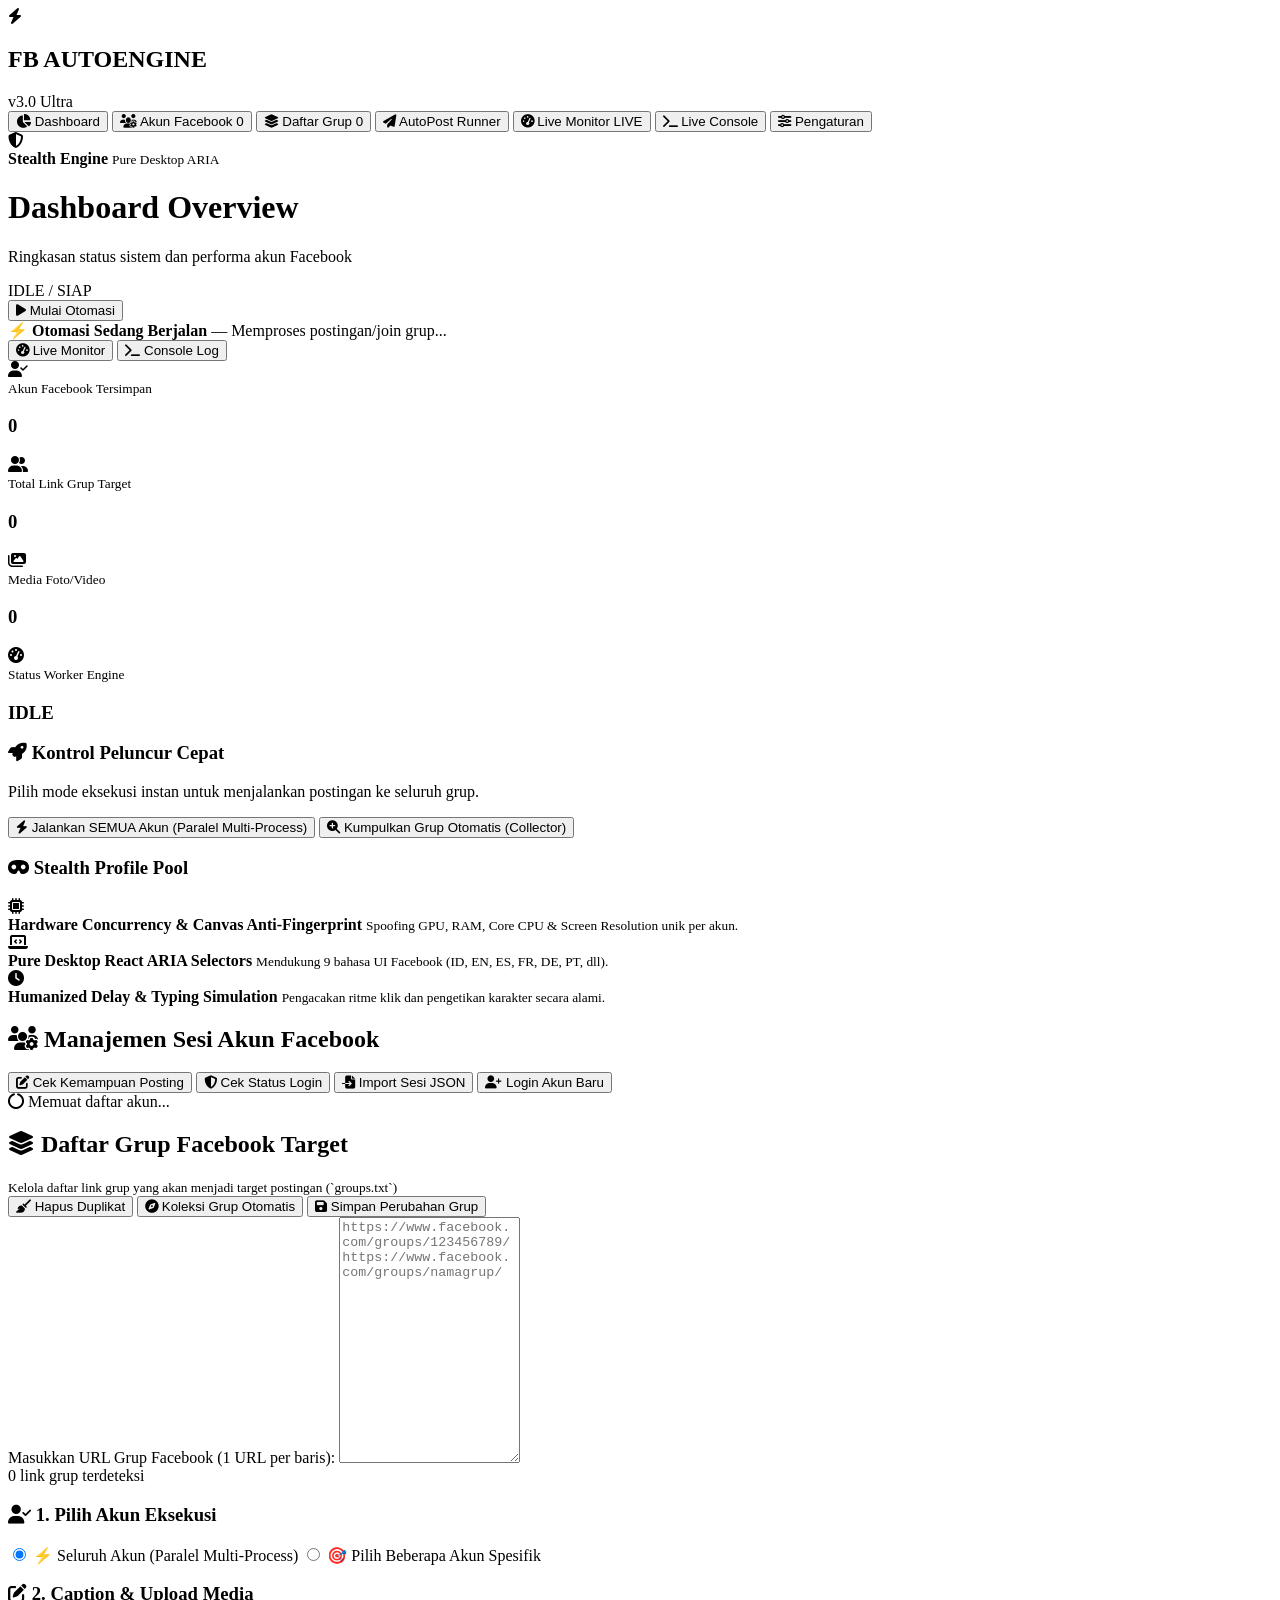
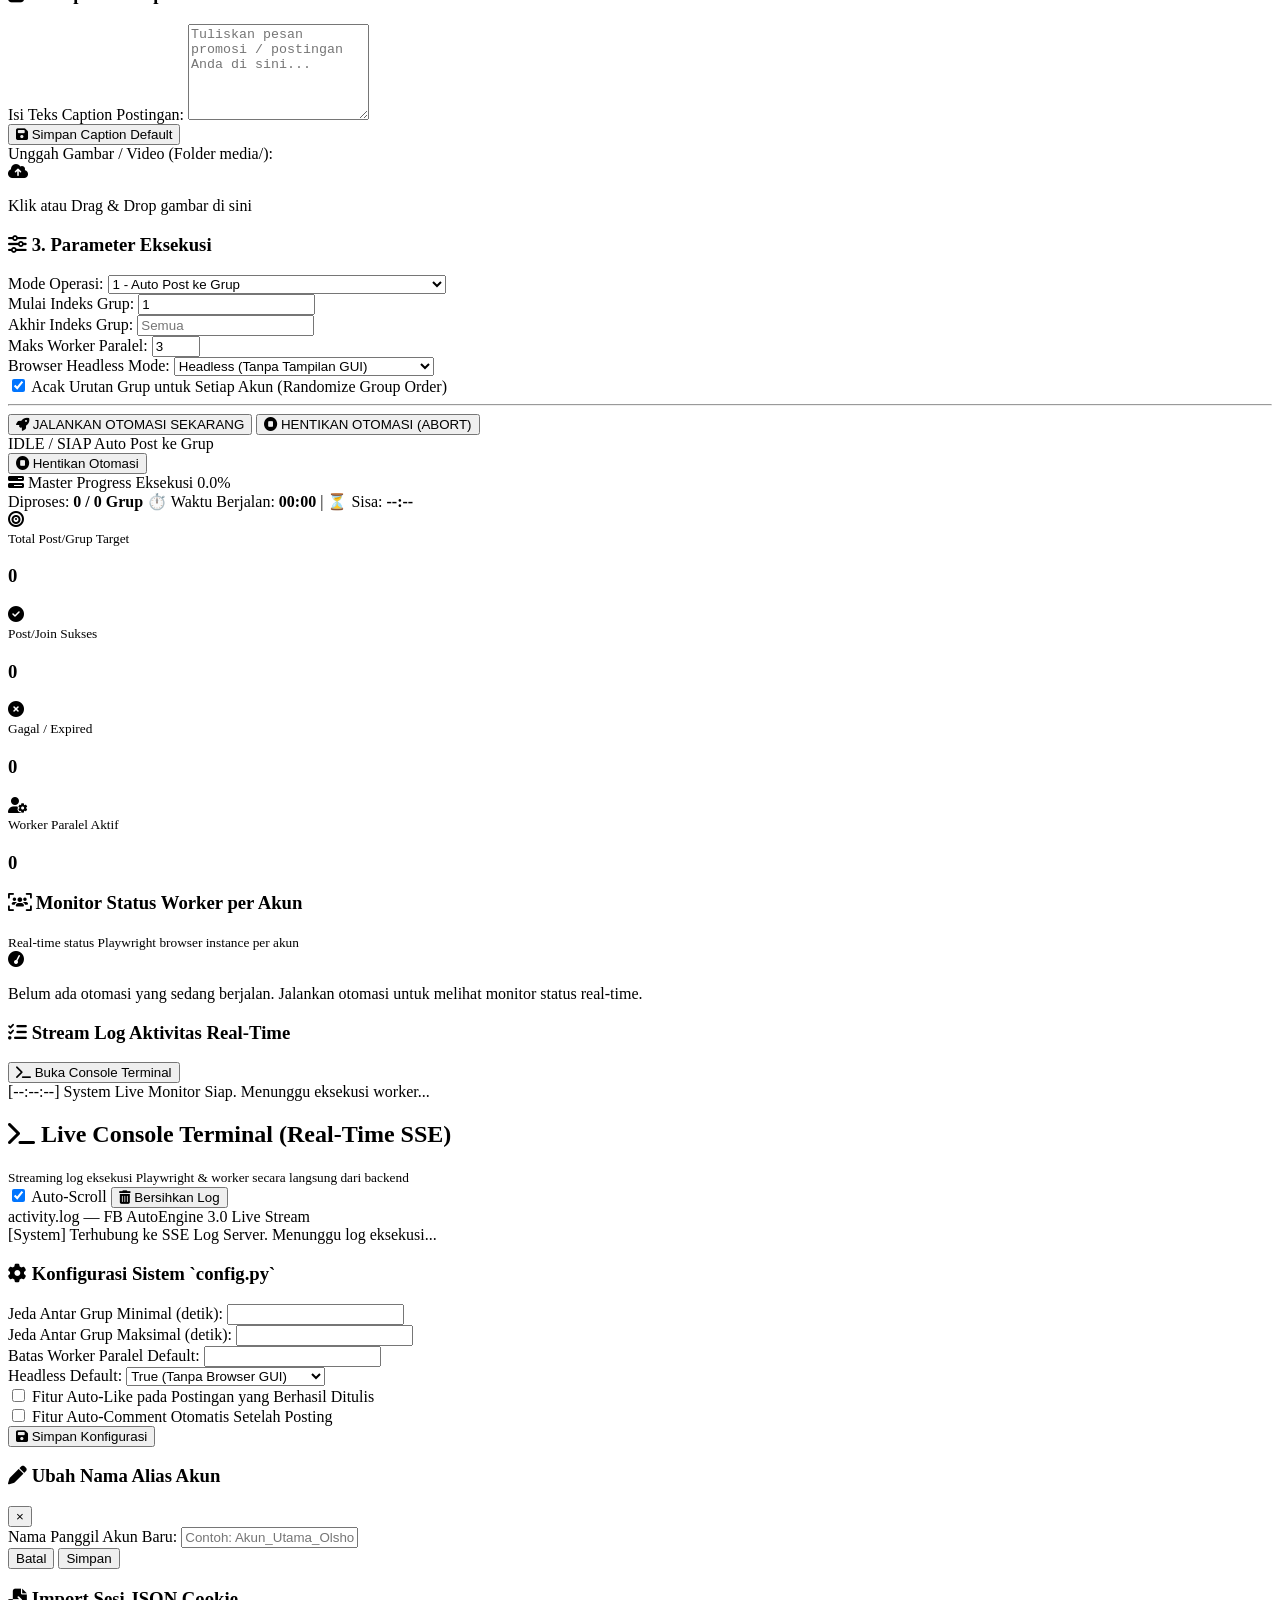
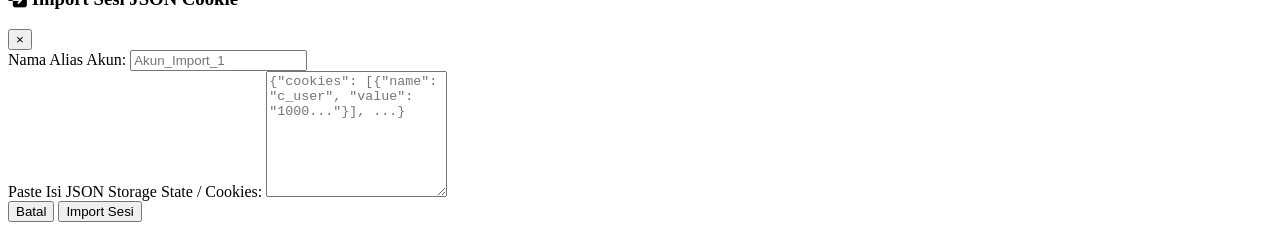
==== web/index.html @ 4289c7a9 "Initial commit - all project files" ====
<!DOCTYPE html>
<html lang="id">
<head>
  <meta charset="UTF-8">
  <meta name="viewport" content="width=device-width, initial-scale=1.0">
  <title>FB AutoEngine 3.0 Ultra - Control Center</title>
  
  <!-- Google Fonts: Plus Jakarta Sans & JetBrains Mono -->
  <link rel="preconnect" href="https://fonts.googleapis.com">
  <link rel="preconnect" href="https://fonts.gstatic.com" crossorigin>
  <link href="https://fonts.googleapis.com/css2?family=JetBrains+Mono:wght@400;500;600&family=Plus+Jakarta+Sans:wght@400;500;600;700;800&display=swap" rel="stylesheet">
  
  <!-- FontAwesome Icons -->
  <link rel="stylesheet" href="https://cdnjs.cloudflare.com/ajax/libs/font-awesome/6.4.0/css/all.min.css">
  
  <!-- Custom Stylesheet -->
  <link rel="stylesheet" href="/static/style.css">
</head>
<body>
  <div class="app-container">
    <!-- Sidebar Navigation -->
    <aside class="sidebar">
      <div class="brand">
        <div class="brand-icon">
          <i class="fa-solid fa-bolt"></i>
        </div>
        <div class="brand-text">
          <h2>FB AUTOENGINE</h2>
          <span class="version-tag">v3.0 Ultra</span>
        </div>
      </div>

      <nav class="nav-menu">
        <button class="nav-btn active" data-tab="tab-dashboard">
          <i class="fa-solid fa-chart-pie"></i>
          <span>Dashboard</span>
        </button>
        <button class="nav-btn" data-tab="tab-sessions">
          <i class="fa-solid fa-users-gear"></i>
          <span>Akun Facebook</span>
          <span class="badge" id="badge-account-count">0</span>
        </button>
        <button class="nav-btn" data-tab="tab-groups">
          <i class="fa-solid fa-layer-group"></i>
          <span>Daftar Grup</span>
          <span class="badge" id="badge-group-count">0</span>
        </button>
        <button class="nav-btn" data-tab="tab-poster">
          <i class="fa-solid fa-paper-plane"></i>
          <span>AutoPost Runner</span>
        </button>
        <button class="nav-btn" data-tab="tab-monitor">
          <i class="fa-solid fa-gauge-high"></i>
          <span>Live Monitor</span>
          <span class="pulse-live-badge hidden" id="badge-live-monitor">LIVE</span>
        </button>
        <button class="nav-btn" data-tab="tab-logs">
          <i class="fa-solid fa-terminal"></i>
          <span>Live Console</span>
          <span class="pulse-dot-mini" id="mini-log-dot"></span>
        </button>
        <button class="nav-btn" data-tab="tab-settings">
          <i class="fa-solid fa-sliders"></i>
          <span>Pengaturan</span>
        </button>
      </nav>

      <div class="sidebar-footer">
        <div class="stealth-info">
          <i class="fa-solid fa-shield-halved"></i>
          <div>
            <strong>Stealth Engine</strong>
            <small>Pure Desktop ARIA</small>
          </div>
        </div>
      </div>
    </aside>

    <!-- Main Content Area -->
    <main class="main-content">
      <!-- Top Header Navbar -->
      <header class="top-header">
        <div class="page-title">
          <h1 id="header-title">Dashboard Overview</h1>
          <p id="header-subtitle">Ringkasan status sistem dan performa akun Facebook</p>
        </div>

        <div class="header-actions">
          <div class="status-pill" id="status-pill">
            <span class="pulse-dot" id="pulse-dot"></span>
            <span id="status-text">IDLE / SIAP</span>
          </div>
          
          <button class="btn btn-primary" id="btn-quick-start">
            <i class="fa-solid fa-play"></i> Mulai Otomasi
          </button>
        </div>
      </header>

      <!-- Floating Live Runner Progress Banner -->
      <div class="floating-runner-bar hidden" id="floating-runner-bar">
        <div class="runner-bar-info">
          <span class="pulse-dot active"></span>
          <span>⚡ <strong>Otomasi Sedang Berjalan</strong> — Memproses postingan/join grup...</span>
        </div>
        <div class="runner-bar-actions">
          <button class="btn btn-sm btn-emerald" id="btn-bar-goto-monitor"><i class="fa-solid fa-gauge-high"></i> Live Monitor</button>
          <button class="btn btn-sm btn-outline" id="btn-bar-goto-terminal"><i class="fa-solid fa-terminal"></i> Console Log</button>
        </div>
      </div>

      <!-- Dynamic Tab Views Container -->
      <div class="content-body">
        
        <!-- ── TAB 1: DASHBOARD OVERVIEW ──────────────────────────────── -->
        <section class="tab-view active" id="tab-dashboard">
          <div class="stats-grid">
            <div class="stat-card">
              <div class="stat-icon icon-indigo">
                <i class="fa-solid fa-user-check"></i>
              </div>
              <div class="stat-info">
                <small>Akun Facebook Tersimpan</small>
                <h3 id="stat-total-accounts">0</h3>
              </div>
            </div>

            <div class="stat-card">
              <div class="stat-icon icon-violet">
                <i class="fa-solid fa-user-group"></i>
              </div>
              <div class="stat-info">
                <small>Total Link Grup Target</small>
                <h3 id="stat-total-groups">0</h3>
              </div>
            </div>

            <div class="stat-card">
              <div class="stat-icon icon-emerald">
                <i class="fa-solid fa-images"></i>
              </div>
              <div class="stat-info">
                <small>Media Foto/Video</small>
                <h3 id="stat-total-media">0</h3>
              </div>
            </div>

            <div class="stat-card">
              <div class="stat-icon icon-pink">
                <i class="fa-solid fa-gauge-high"></i>
              </div>
              <div class="stat-info">
                <small>Status Worker Engine</small>
                <h3 id="stat-runner-status">IDLE</h3>
              </div>
            </div>
          </div>

          <div class="dashboard-panels-grid">
            <!-- Left Panel: Quick Actions & Execution State -->
            <div class="card-panel">
              <div class="panel-header">
                <h3><i class="fa-solid fa-rocket"></i> Kontrol Peluncur Cepat</h3>
              </div>
              <div class="panel-body">
                <p class="text-muted">Pilih mode eksekusi instan untuk menjalankan postingan ke seluruh grup.</p>
                
                <div class="quick-action-buttons">
                  <button class="btn btn-emerald btn-block" id="btn-quick-run-all">
                    <i class="fa-solid fa-bolt"></i> Jalankan SEMUA Akun (Paralel Multi-Process)
                  </button>
                  <button class="btn btn-outline btn-block" id="btn-quick-collect">
                    <i class="fa-solid fa-magnifying-glass-plus"></i> Kumpulkan Grup Otomatis (Collector)
                  </button>
                </div>
              </div>
            </div>

            <!-- Right Panel: System Fingerprints & Stealth Profile Pool -->
            <div class="card-panel">
              <div class="panel-header">
                <h3><i class="fa-solid fa-mask"></i> Stealth Profile Pool</h3>
              </div>
              <div class="panel-body">
                <div class="stealth-features-list">
                  <div class="feature-item">
                    <i class="fa-solid fa-microchip check-icon"></i>
                    <div>
                      <strong>Hardware Concurrency & Canvas Anti-Fingerprint</strong>
                      <small>Spoofing GPU, RAM, Core CPU & Screen Resolution unik per akun.</small>
                    </div>
                  </div>
                  <div class="feature-item">
                    <i class="fa-solid fa-laptop-code check-icon"></i>
                    <div>
                      <strong>Pure Desktop React ARIA Selectors</strong>
                      <small>Mendukung 9 bahasa UI Facebook (ID, EN, ES, FR, DE, PT, dll).</small>
                    </div>
                  </div>
                  <div class="feature-item">
                    <i class="fa-solid fa-clock check-icon"></i>
                    <div>
                      <strong>Humanized Delay & Typing Simulation</strong>
                      <small>Pengacakan ritme klik dan pengetikan karakter secara alami.</small>
                    </div>
                  </div>
                </div>
              </div>
            </div>
          </div>
        </section>


        <!-- ── TAB 2: AKUN FACEBOOK (CRUD) ────────────────────────────── -->
        <section class="tab-view" id="tab-sessions">
          <div class="section-toolbar">
            <h2><i class="fa-solid fa-users-gear"></i> Manajemen Sesi Akun Facebook</h2>
            <div class="toolbar-actions">
              <button class="btn btn-outline" id="btn-check-posting">
                <i class="fa-solid fa-pen-to-square"></i> Cek Kemampuan Posting
              </button>
              <button class="btn btn-outline" id="btn-verify-all-acc">
                <i class="fa-solid fa-shield-halved"></i> Cek Status Login
              </button>
              <button class="btn btn-outline" id="btn-import-session">
                <i class="fa-solid fa-file-import"></i> Import Sesi JSON
              </button>
              <button class="btn btn-primary" id="btn-add-account">
                <i class="fa-solid fa-user-plus"></i> Login Akun Baru
              </button>
            </div>
          </div>

          <div class="sessions-grid" id="sessions-container">
            <!-- Account Cards rendered dynamically via app.js -->
            <div class="loading-spinner"><i class="fa-solid fa-circle-notch fa-spin"></i> Memuat daftar akun...</div>
          </div>
        </section>


        <!-- ── TAB 3: MANAJEMEN GRUP ──────────────────────────────────── -->
        <section class="tab-view" id="tab-groups">
          <div class="section-toolbar">
            <div>
              <h2><i class="fa-solid fa-layer-group"></i> Daftar Grup Facebook Target</h2>
              <small class="text-muted">Kelola daftar link grup yang akan menjadi target postingan (`groups.txt`)</small>
            </div>
            <div class="toolbar-actions">
              <button class="btn btn-outline" id="btn-clean-groups">
                <i class="fa-solid fa-broom"></i> Hapus Duplikat
              </button>
              <button class="btn btn-outline" id="btn-trigger-collect">
                <i class="fa-solid fa-compass"></i> Koleksi Grup Otomatis
              </button>
              <button class="btn btn-primary" id="btn-save-groups">
                <i class="fa-solid fa-floppy-disk"></i> Simpan Perubahan Grup
              </button>
            </div>
          </div>

          <div class="card-panel">
            <div class="panel-body">
              <div class="groups-editor-wrapper">
                <label for="groups-textarea">Masukkan URL Grup Facebook (1 URL per baris):</label>
                <textarea id="groups-textarea" rows="16" placeholder="https://www.facebook.com/groups/123456789/&#10;https://www.facebook.com/groups/namagrup/"></textarea>
                <div class="editor-footer">
                  <span id="groups-line-count">0 link grup terdeteksi</span>
                </div>
              </div>
            </div>
          </div>
        </section>



        <!-- ── TAB 4: AUTOPOST RUNNER CONTROLLER ──────────────────────── -->
        <section class="tab-view" id="tab-poster">
          <div class="runner-config-grid">
            
            <!-- Left Side: Post Composer & Target Accounts -->
            <div class="runner-left-col">
              
              <!-- Target Account Selector -->
              <div class="card-panel">
                <div class="panel-header">
                  <h3><i class="fa-solid fa-user-check"></i> 1. Pilih Akun Eksekusi</h3>
                </div>
                <div class="panel-body">
                  <div class="account-select-mode">
                    <label><input type="radio" name="acc-mode" value="all" checked> ⚡ Seluruh Akun (Paralel Multi-Process)</label>
                    <label><input type="radio" name="acc-mode" value="custom"> 🎯 Pilih Beberapa Akun Spesifik</label>
                  </div>

                  <div class="custom-acc-list hidden" id="custom-acc-checkboxes">
                    <!-- Checkboxes rendered dynamically -->
                  </div>
                </div>
              </div>

              <!-- Caption & Media Composer -->
              <div class="card-panel">
                <div class="panel-header">
                  <h3><i class="fa-solid fa-pen-to-square"></i> 2. Caption & Upload Media</h3>
                </div>
                <div class="panel-body">
                  <div class="form-group">
                    <label for="post-caption-textarea">Isi Teks Caption Postingan:</label>
                    <textarea id="post-caption-textarea" rows="6" placeholder="Tuliskan pesan promosi / postingan Anda di sini..."></textarea>
                    <div class="textarea-actions">
                      <button class="btn btn-sm btn-outline" id="btn-save-caption">
                        <i class="fa-solid fa-floppy-disk"></i> Simpan Caption Default
                      </button>
                    </div>
                  </div>

                  <div class="form-group">
                    <label>Unggah Gambar / Video (Folder media/):</label>
                    <div class="media-upload-zone" id="upload-zone">
                      <i class="fa-solid fa-cloud-arrow-up"></i>
                      <p>Klik atau Drag & Drop gambar di sini</p>
                      <input type="file" id="media-file-input" accept="image/*,video/*" multiple hidden>
                    </div>
                    <div class="media-preview-gallery" id="media-gallery">
                      <!-- Media thumbnails rendered dynamically -->
                    </div>
                  </div>
                </div>
              </div>

            </div>

            <!-- Right Side: Parameters & Execution Action -->
            <div class="runner-right-col">
              
              <div class="card-panel">
                <div class="panel-header">
                  <h3><i class="fa-solid fa-sliders"></i> 3. Parameter Eksekusi</h3>
                </div>
                <div class="panel-body">
                  
                  <div class="form-group">
                    <label>Mode Operasi:</label>
                    <select id="runner-mode-select" class="form-select">
                      <option value="1">1 - Auto Post ke Grup</option>
                      <option value="2">2 - Auto Join Grup</option>
                      <option value="3">3 - Auto Post + Auto Join (Join jika belum bergabung)</option>
                    </select>
                  </div>

                  <div class="form-grid-2">
                    <div class="form-group">
                      <label for="runner-start-idx">Mulai Indeks Grup:</label>
                      <input type="number" id="runner-start-idx" value="1" min="1" class="form-input">
                    </div>
                    <div class="form-group">
                      <label for="runner-end-idx">Akhir Indeks Grup:</label>
                      <input type="number" id="runner-end-idx" placeholder="Semua" class="form-input">
                    </div>
                  </div>

                  <div class="form-grid-2">
                    <div class="form-group">
                      <label for="runner-max-workers">Maks Worker Paralel:</label>
                      <input type="number" id="runner-max-workers" value="3" min="1" max="10" class="form-input">
                    </div>
                    <div class="form-group">
                      <label>Browser Headless Mode:</label>
                      <select id="runner-headless-select" class="form-select">
                        <option value="true">Headless (Tanpa Tampilan GUI)</option>
                        <option value="false">Non-Headless (Tampilkan Browser GUI)</option>
                      </select>
                    </div>
                  </div>

                  <div class="form-group">
                    <label class="checkbox-label">
                      <input type="checkbox" id="runner-randomize-groups" checked>
                      <span>Acak Urutan Grup untuk Setiap Akun (Randomize Group Order)</span>
                    </label>
                  </div>

                  <hr class="divider">

                  <div class="runner-actions-panel">
                    <button class="btn btn-emerald btn-lg btn-block" id="btn-start-automation">
                      <i class="fa-solid fa-rocket"></i> JALANKAN OTOMASI SEKARANG
                    </button>
                    <button class="btn btn-danger btn-lg btn-block hidden" id="btn-stop-automation">
                      <i class="fa-solid fa-circle-stop"></i> HENTIKAN OTOMASI (ABORT)
                    </button>
                  </div>

                </div>
              </div>

            </div>

          </div>
        </section>


        <!-- ── TAB: REAL-TIME LIVE MONITOR ────────────────────────────── -->
        <section class="tab-view" id="tab-monitor">
          <!-- Live Monitor Master Progress Panel -->
          <div class="card-panel monitor-master-card">
            <div class="panel-header monitor-master-header">
              <div class="header-status-left">
                <span class="live-pill" id="mon-live-status-pill">
                  <span class="pulse-dot" id="mon-pulse-dot"></span>
                  <span id="mon-live-status-text">IDLE / SIAP</span>
                </span>
                <span class="mode-tag" id="mon-mode-tag">Auto Post ke Grup</span>
              </div>
              <div class="header-actions-right">
                <button class="btn btn-danger btn-sm" id="btn-mon-stop">
                  <i class="fa-solid fa-circle-stop"></i> Hentikan Otomasi
                </button>
              </div>
            </div>
            
            <div class="panel-body">
              <div class="master-progress-wrapper">
                <div class="progress-info-row">
                  <span class="progress-title"><i class="fa-solid fa-bars-progress"></i> Master Progress Eksekusi</span>
                  <span class="progress-percentage" id="mon-master-percent-text">0.0%</span>
                </div>
                <div class="master-progress-bar">
                  <div class="master-progress-fill" id="mon-master-progress-fill" style="width: 0%;"></div>
                </div>
                <div class="progress-stats-row">
                  <span>Diproses: <strong id="mon-processed-text">0 / 0 Grup</strong></span>
                  <span>⏱️ Waktu Berjalan: <strong id="mon-elapsed-text">00:00</strong> | ⏳ Sisa: <strong id="mon-eta-text">--:--</strong></span>
                </div>
              </div>
            </div>
          </div>

          <!-- Live KPI Metrics Cards Grid -->
          <div class="stats-grid monitor-stats-grid">
            <div class="stat-card">
              <div class="stat-icon icon-indigo">
                <i class="fa-solid fa-bullseye"></i>
              </div>
              <div class="stat-info">
                <small>Total Post/Grup Target</small>
                <h3 id="mon-stat-target">0</h3>
              </div>
            </div>

            <div class="stat-card">
              <div class="stat-icon icon-emerald">
                <i class="fa-solid fa-circle-check"></i>
              </div>
              <div class="stat-info">
                <small>Post/Join Sukses</small>
                <h3 id="mon-stat-success">0</h3>
              </div>
            </div>

            <div class="stat-card">
              <div class="stat-icon icon-pink">
                <i class="fa-solid fa-circle-xmark"></i>
              </div>
              <div class="stat-info">
                <small>Gagal / Expired</small>
                <h3 id="mon-stat-fail">0</h3>
              </div>
            </div>

            <div class="stat-card">
              <div class="stat-icon icon-violet">
                <i class="fa-solid fa-user-gear"></i>
              </div>
              <div class="stat-info">
                <small>Worker Paralel Aktif</small>
                <h3 id="mon-stat-workers">0</h3>
              </div>
            </div>
          </div>

          <!-- Grid Live Worker Cards per Account -->
          <div class="card-panel">
            <div class="panel-header">
              <h3><i class="fa-solid fa-users-viewfinder"></i> Monitor Status Worker per Akun</h3>
              <small class="text-muted">Real-time status Playwright browser instance per akun</small>
            </div>
            <div class="panel-body">
              <div class="workers-live-grid" id="mon-workers-container">
                <div class="empty-monitor-notice">
                  <i class="fa-solid fa-gauge-simple-high"></i>
                  <p>Belum ada otomasi yang sedang berjalan. Jalankan otomasi untuk melihat monitor status real-time.</p>
                </div>
              </div>
            </div>
          </div>

          <!-- Real-Time Activity Feed & Stream -->
          <div class="card-panel">
            <div class="panel-header">
              <h3><i class="fa-solid fa-list-check"></i> Stream Log Aktivitas Real-Time</h3>
              <button class="btn btn-sm btn-outline" id="btn-mon-goto-terminal">
                <i class="fa-solid fa-terminal"></i> Buka Console Terminal
              </button>
            </div>
            <div class="panel-body">
              <div class="live-activity-stream" id="mon-activity-stream">
                <div class="stream-line system">
                  <span class="stream-time">[--:--:--]</span>
                  <span class="stream-msg">System Live Monitor Siap. Menunggu eksekusi worker...</span>
                </div>
              </div>
            </div>
          </div>
        </section>


        <!-- ── TAB 5: LIVE LOG TERMINAL CONSOLE ───────────────────────── -->
        <section class="tab-view" id="tab-logs">
          <div class="section-toolbar">
            <div>
              <h2><i class="fa-solid fa-terminal"></i> Live Console Terminal (Real-Time SSE)</h2>
              <small class="text-muted">Streaming log eksekusi Playwright & worker secara langsung dari backend</small>
            </div>
            <div class="toolbar-actions">
              <label class="checkbox-label">
                <input type="checkbox" id="autoscroll-toggle" checked>
                <span>Auto-Scroll</span>
              </label>
              <button class="btn btn-outline" id="btn-clear-logs">
                <i class="fa-solid fa-trash-can"></i> Bersihkan Log
              </button>
            </div>
          </div>

          <div class="terminal-container">
            <div class="terminal-header">
              <div class="terminal-dots">
                <span class="dot red"></span>
                <span class="dot yellow"></span>
                <span class="dot green"></span>
              </div>
              <span class="terminal-title">activity.log — FB AutoEngine 3.0 Live Stream</span>
            </div>
            <div class="terminal-body" id="terminal-output">
              <div class="log-line info">[System] Terhubung ke SSE Log Server. Menunggu log eksekusi...</div>
            </div>
          </div>
        </section>


        <!-- ── TAB 6: PENGATURAN SISTEM ───────────────────────────────── -->
        <section class="tab-view" id="tab-settings">
          <div class="card-panel">
            <div class="panel-header">
              <h3><i class="fa-solid fa-gear"></i> Konfigurasi Sistem `config.py`</h3>
            </div>
            <div class="panel-body">
              <form id="settings-form">
                
                <div class="form-grid-2">
                  <div class="form-group">
                    <label for="cfg-delay-min">Jeda Antar Grup Minimal (detik):</label>
                    <input type="number" step="0.5" id="cfg-delay-min" class="form-input">
                  </div>
                  <div class="form-group">
                    <label for="cfg-delay-max">Jeda Antar Grup Maksimal (detik):</label>
                    <input type="number" step="0.5" id="cfg-delay-max" class="form-input">
                  </div>
                </div>

                <div class="form-grid-2">
                  <div class="form-group">
                    <label for="cfg-max-workers">Batas Worker Paralel Default:</label>
                    <input type="number" id="cfg-max-workers" class="form-input">
                  </div>
                  <div class="form-group">
                    <label for="cfg-headless">Headless Default:</label>
                    <select id="cfg-headless" class="form-select">
                      <option value="true">True (Tanpa Browser GUI)</option>
                      <option value="false">False (Dengan Tampilan GUI)</option>
                    </select>
                  </div>
                </div>

                <div class="form-group">
                  <label class="checkbox-label">
                    <input type="checkbox" id="cfg-auto-like">
                    <span>Fitur Auto-Like pada Postingan yang Berhasil Ditulis</span>
                  </label>
                </div>

                <div class="form-group">
                  <label class="checkbox-label">
                    <input type="checkbox" id="cfg-auto-comment">
                    <span>Fitur Auto-Comment Otomatis Setelah Posting</span>
                  </label>
                </div>

                <button type="submit" class="btn btn-primary">
                  <i class="fa-solid fa-floppy-disk"></i> Simpan Konfigurasi
                </button>
              </form>
            </div>
          </div>
        </section>

      </div>
    </main>
  </div>


  <!-- ── MODAL: RENAME SESSION ────────────────────────────────────────── -->
  <div class="modal-overlay hidden" id="modal-rename">
    <div class="modal-card">
      <div class="modal-header">
        <h3><i class="fa-solid fa-pen"></i> Ubah Nama Alias Akun</h3>
        <button class="modal-close" data-close="modal-rename">&times;</button>
      </div>
      <div class="modal-body">
        <input type="hidden" id="rename-path-input">
        <div class="form-group">
          <label for="rename-name-input">Nama Panggil Akun Baru:</label>
          <input type="text" id="rename-name-input" class="form-input" placeholder="Contoh: Akun_Utama_Olshop">
        </div>
      </div>
      <div class="modal-footer">
        <button class="btn btn-outline" data-close="modal-rename">Batal</button>
        <button class="btn btn-primary" id="btn-save-rename">Simpan</button>
      </div>
    </div>
  </div>


  <!-- ── MODAL: IMPORT SESSION JSON ───────────────────────────────────── -->
  <div class="modal-overlay hidden" id="modal-import">
    <div class="modal-card">
      <div class="modal-header">
        <h3><i class="fa-solid fa-file-import"></i> Import Sesi JSON Cookie</h3>
        <button class="modal-close" data-close="modal-import">&times;</button>
      </div>
      <div class="modal-body">
        <div class="form-group">
          <label for="import-name-input">Nama Alias Akun:</label>
          <input type="text" id="import-name-input" class="form-input" placeholder="Akun_Import_1">
        </div>
        <div class="form-group">
          <label for="import-json-textarea">Paste Isi JSON Storage State / Cookies:</label>
          <textarea id="import-json-textarea" rows="8" class="form-input" placeholder='{"cookies": [{"name": "c_user", "value": "1000..."}], ...}'></textarea>
        </div>
      </div>
      <div class="modal-footer">
        <button class="btn btn-outline" data-close="modal-import">Batal</button>
        <button class="btn btn-primary" id="btn-submit-import">Import Sesi</button>
      </div>
    </div>
  </div>

  <!-- Toast Notification Container -->
  <div id="toast-container" class="toast-container"></div>

  <script src="/static/app.js"></script>
</body>
</html>
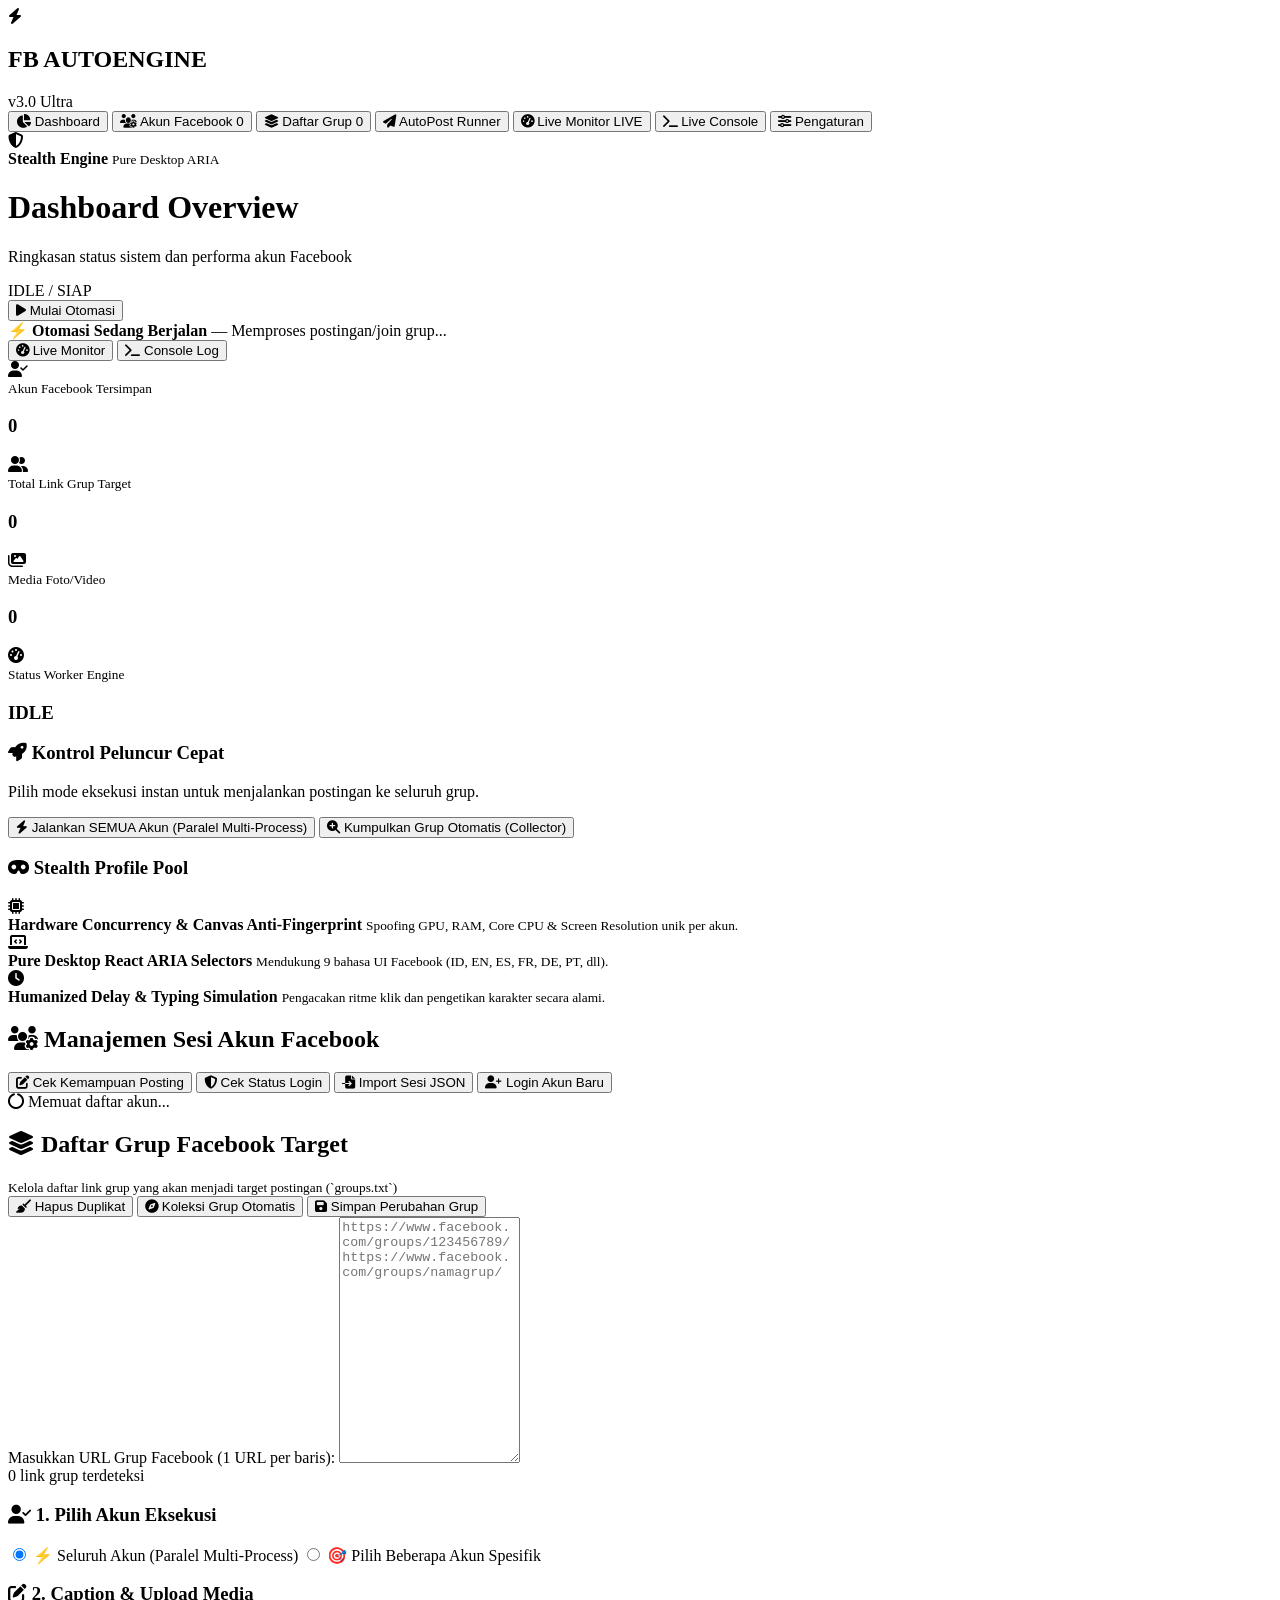
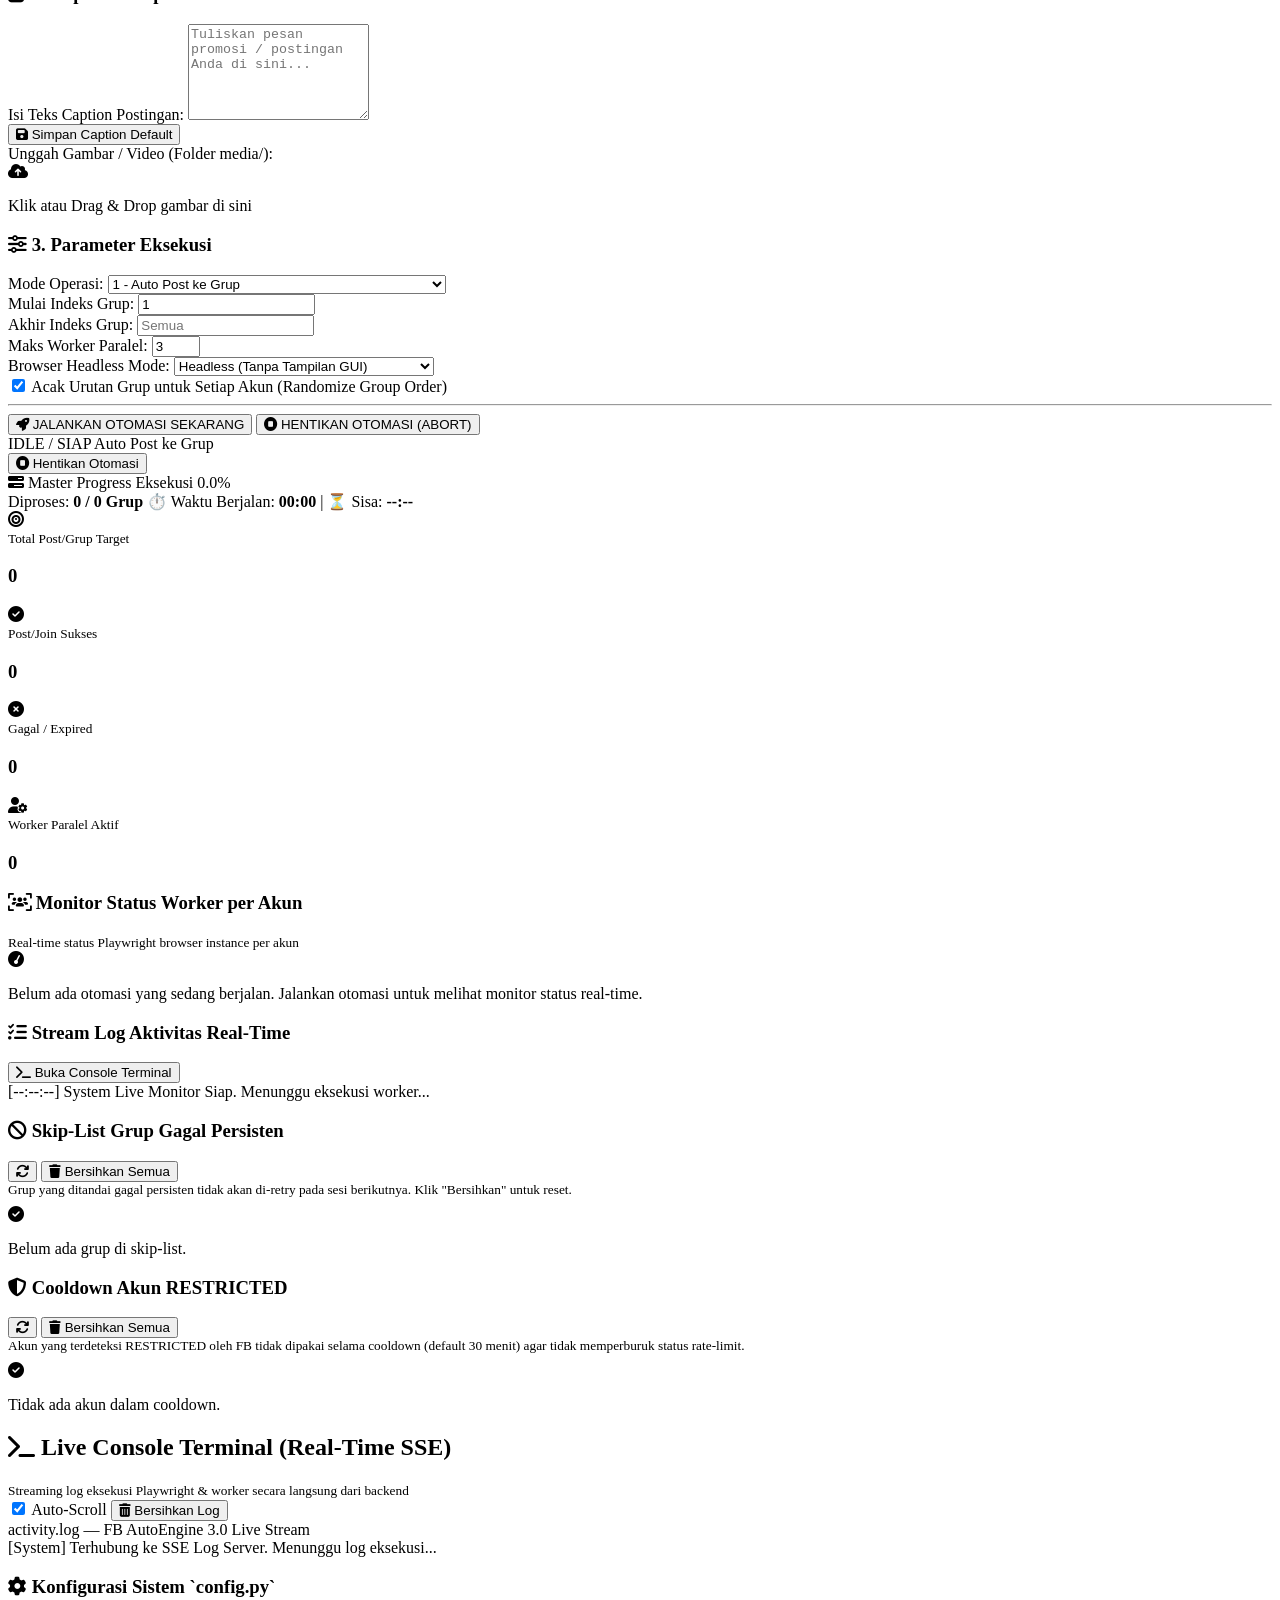
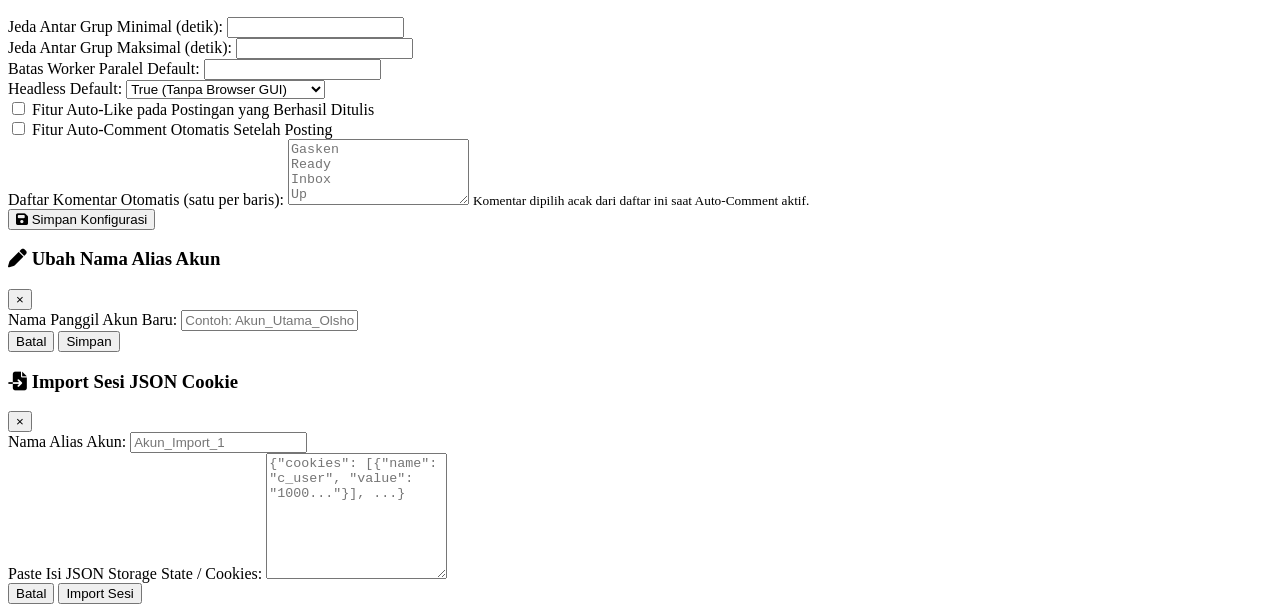
==== commit 176b5eb9: "Fix web UI: 46 audit findings addressed (XSS, error handling, missing panels) Berdasarkan audit mend" ====
--- a/web/index.html
+++ b/web/index.html
@@ -511,6 +511,60 @@
               </div>
             </div>
           </div>
+
+          <!-- Skip-List Grup Panel (NEW) -->
+          <div class="card-panel">
+            <div class="panel-header">
+              <h3><i class="fa-solid fa-ban"></i> Skip-List Grup Gagal Persisten</h3>
+              <div class="header-actions-right">
+                <button class="btn btn-sm btn-outline" id="btn-refresh-skiplist" aria-label="Refresh skip-list">
+                  <i class="fa-solid fa-arrows-rotate"></i>
+                </button>
+                <button class="btn btn-sm btn-danger" id="btn-clear-skiplist">
+                  <i class="fa-solid fa-trash"></i> Bersihkan Semua
+                </button>
+              </div>
+            </div>
+            <div class="panel-body">
+              <small class="text-muted" style="display:block;margin-bottom:8px;">
+                Grup yang ditandai gagal persisten tidak akan di-retry pada sesi berikutnya.
+                Klik "Bersihkan" untuk reset.
+              </small>
+              <div class="skip-list-container" id="skip-list-container">
+                <div class="empty-monitor-notice">
+                  <i class="fa-solid fa-circle-check"></i>
+                  <p>Belum ada grup di skip-list.</p>
+                </div>
+              </div>
+            </div>
+          </div>
+
+          <!-- Cooldown RESTRICTED Panel (NEW) -->
+          <div class="card-panel">
+            <div class="panel-header">
+              <h3><i class="fa-solid fa-shield-halved"></i> Cooldown Akun RESTRICTED</h3>
+              <div class="header-actions-right">
+                <button class="btn btn-sm btn-outline" id="btn-refresh-cooldown" aria-label="Refresh cooldown">
+                  <i class="fa-solid fa-arrows-rotate"></i>
+                </button>
+                <button class="btn btn-sm btn-danger" id="btn-clear-cooldown">
+                  <i class="fa-solid fa-trash"></i> Bersihkan Semua
+                </button>
+              </div>
+            </div>
+            <div class="panel-body">
+              <small class="text-muted" style="display:block;margin-bottom:8px;">
+                Akun yang terdeteksi RESTRICTED oleh FB tidak dipakai selama cooldown (default 30 menit)
+                agar tidak memperburuk status rate-limit.
+              </small>
+              <div class="cooldown-container" id="cooldown-container">
+                <div class="empty-monitor-notice">
+                  <i class="fa-solid fa-circle-check"></i>
+                  <p>Tidak ada akun dalam cooldown.</p>
+                </div>
+              </div>
+            </div>
+          </div>
         </section>
 
 
@@ -596,6 +650,12 @@
                   </label>
                 </div>
 
+                <div class="form-group">
+                  <label for="cfg-auto-comments">Daftar Komentar Otomatis (satu per baris):</label>
+                  <textarea id="cfg-auto-comments" rows="4" class="form-input" placeholder="Gasken&#10;Ready&#10;Inbox&#10;Up&#10;Mantap"></textarea>
+                  <small class="text-muted">Komentar dipilih acak dari daftar ini saat Auto-Comment aktif.</small>
+                </div>
+
                 <button type="submit" class="btn btn-primary">
                   <i class="fa-solid fa-floppy-disk"></i> Simpan Konfigurasi
                 </button>
